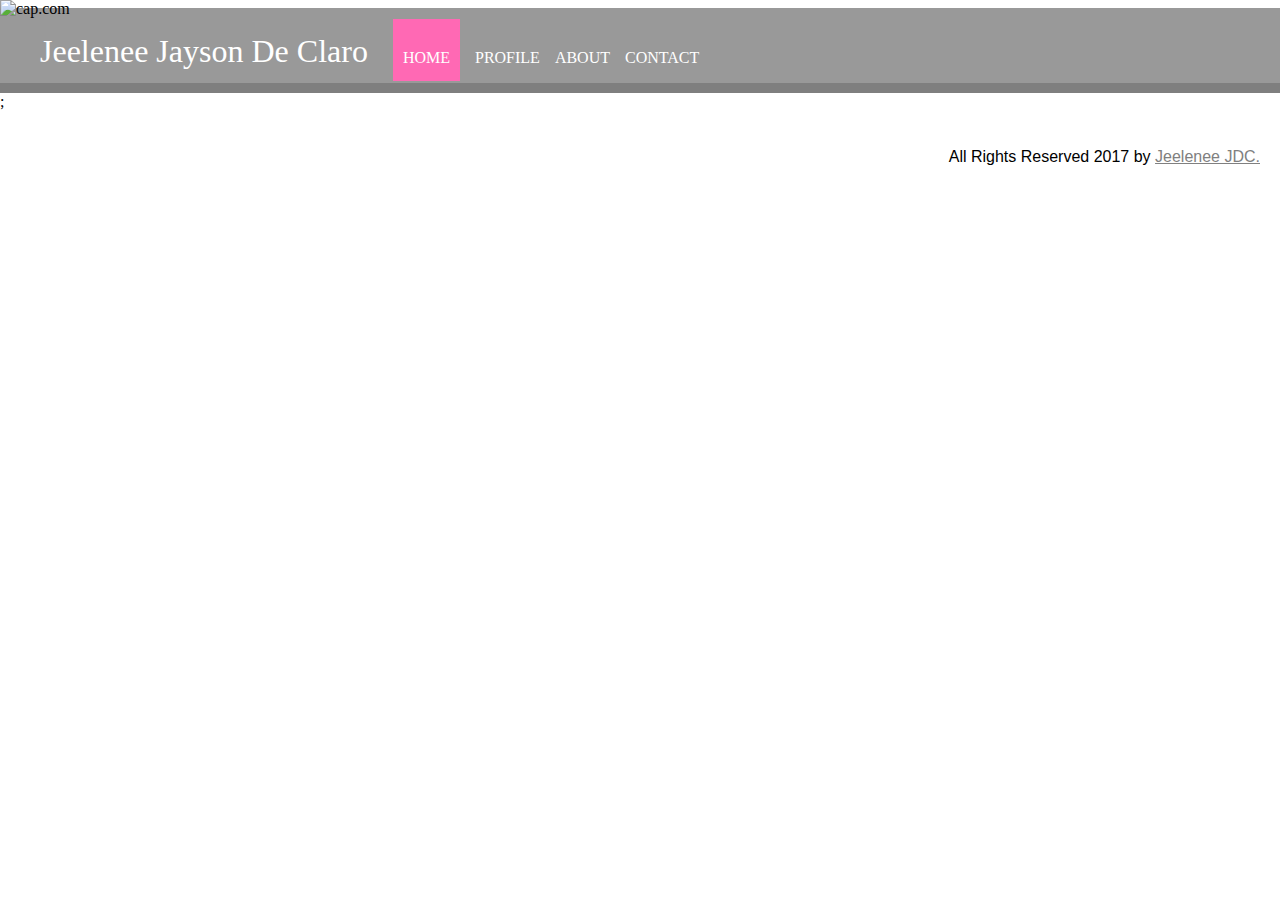
==== index.html @ cb178579 "a new file was added for the main of the website" ====
<!DOCTYPE html>
<html>
	<head>
		<title> Jeelenee Jayson De Claro | My Portfolio </title>
		<link href="styles/master.css" rel="stylesheet">
		<img src="images/cover.jpg" alt="cap.com" style="width: 1400px; height: 400px;">
	</head> 

	<body>
		<header>			
			<nav>		 
				<h1>Jeelenee Jayson De Claro</h1>
				<ul id="nav">
					<li><a class="homepink" href=""> HOME<a/></li>
					<li><a class="homeblack" href="profile.html"> PROFILE<a/></li>
					<li><a class="homeblack" href="#"> ABOUT<a/></li>
					<li><a class="homeblack" href="#"> CONTACT<a/></li>
				</ul>
			</nav>
		</header>
		<div class="divider"></div>
		<footer>
			<p> All Rights Reserved 2017 by <a class="footer-text" href=#">	Jeelenee JDC.</a> </p>;
		</footer>
	</body>
</html>
---- styles/master.css ----
body{
	margin: 0;
	/*
	background: url('IMG_20170123_192702.jpg') no-repeat;
	background-size: cover;
	*/
}

header {

	background: rgba(0, 0, 0, 0.4);
	color: white;
	padding: 25px 0px 50px 40px;
	margin-top: -10px;
}

header h1 {
	display : inline;
	font-family: 'Georgia';
	font-weight: 400;
	font size: 30px;
	float: left;
	margin-top: 0px;
	margin-right: 10px;
}

nav ul {
	display: inline;
	padding: 0px;
	float: left;
}

nav ul li{
	display: inline-block;
	list-style-type: none;
	color: white;
	float: left;
	margin-left: 15px;
}

nav ul li a {
	color: white;
	text-decoration: none;
}

#nav{
	font-family: 'Georgia';
}

.homepink{
	background-color: #ff69b4;
	padding:30px 10px 15px 10px;

}

.homeblack:hover{
	background-color: #ff69b4;
	padding:30px 10px 15px 10px;
}

.divider {
	background-color: rgba(0, 0, 0, 0.5);
	height: 10px;
}


footer {
	margin: 0;
}

footer p{
	float: right;
	margin-right: 20px;
	margin-top: 55px;
	color: black;
	font-family: sans-serif;
}

.footer-text{
	color: grey;
}

.footer-text:hover{
	color: pink;

}
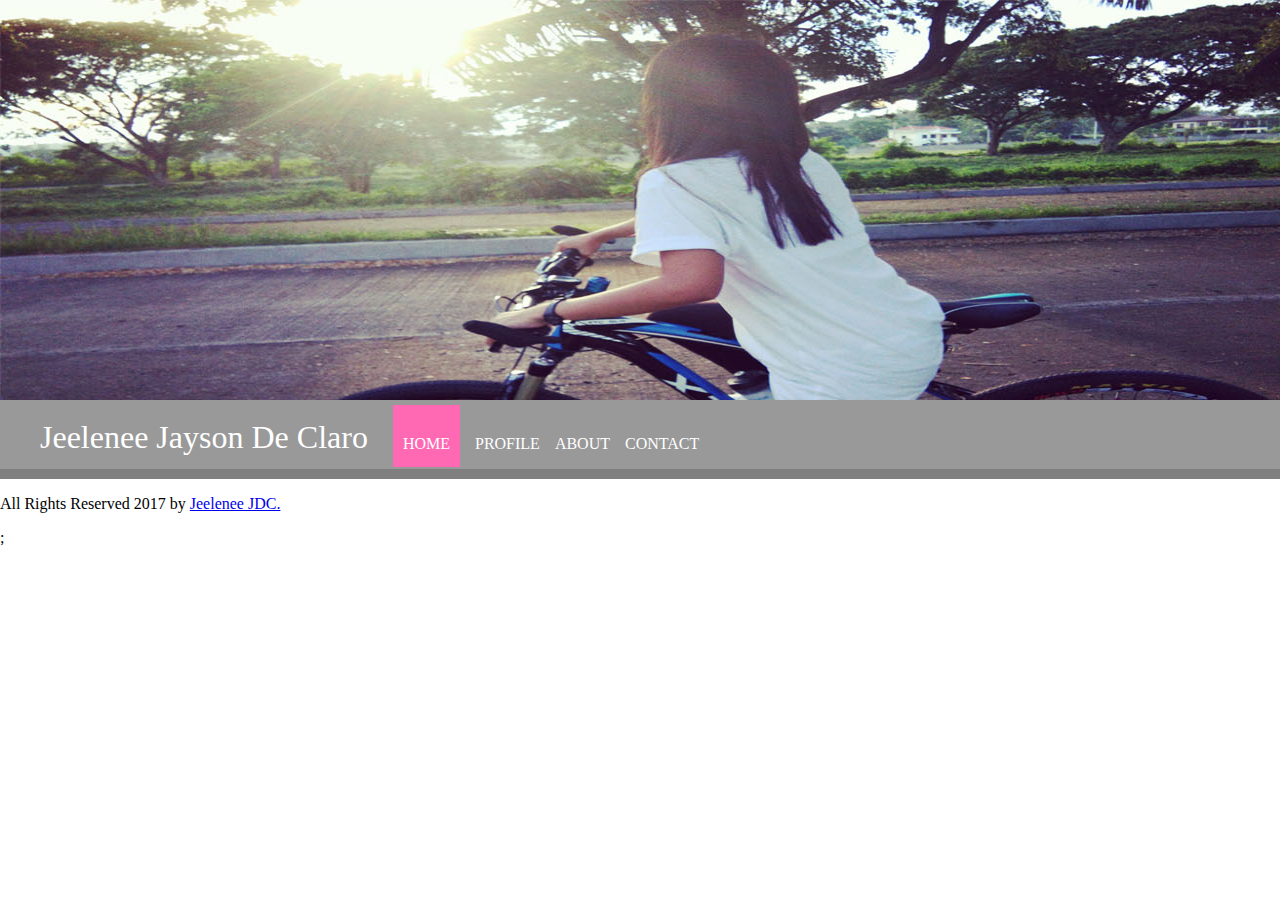
==== commit 057698f9: "I updated some html files for the linking of the navigation bars." ====
--- a/index.html
+++ b/index.html
@@ -3,7 +3,7 @@
 	<head>
 		<title> Jeelenee Jayson De Claro | My Portfolio </title>
 		<link href="styles/master.css" rel="stylesheet">
-		<img src="images/cover.jpg" alt="cap.com" style="width: 1400px; height: 400px;">
+		<img src="images/cover.jpg" alt="cap.com" style="width: 1366px; height: 400px;">
 	</head> 
 
 	<body>
@@ -11,10 +11,10 @@
 			<nav>		 
 				<h1>Jeelenee Jayson De Claro</h1>
 				<ul id="nav">
-					<li><a class="homepink" href=""> HOME<a/></li>
+					<li><a class="homepink" href="index.html"> HOME<a/></li>
 					<li><a class="homeblack" href="profile.html"> PROFILE<a/></li>
-					<li><a class="homeblack" href="#"> ABOUT<a/></li>
-					<li><a class="homeblack" href="#"> CONTACT<a/></li>
+					<li><a class="homeblack" href="about.html"> ABOUT<a/></li>
+					<li><a class="homeblack" href="contact.html"> CONTACT<a/></li>
 				</ul>
 			</nav>
 		</header>
--- a/styles/master.css
+++ b/styles/master.css
@@ -1,9 +1,5 @@
 body{
 	margin: 0;
-	/*
-	background: url('IMG_20170123_192702.jpg') no-repeat;
-	background-size: cover;
-	*/
 }
 
 header {
@@ -62,25 +58,3 @@
 	background-color: rgba(0, 0, 0, 0.5);
 	height: 10px;
 }
-
-
-footer {
-	margin: 0;
-}
-
-footer p{
-	float: right;
-	margin-right: 20px;
-	margin-top: 55px;
-	color: black;
-	font-family: sans-serif;
-}
-
-.footer-text{
-	color: grey;
-}
-
-.footer-text:hover{
-	color: pink;
-
-}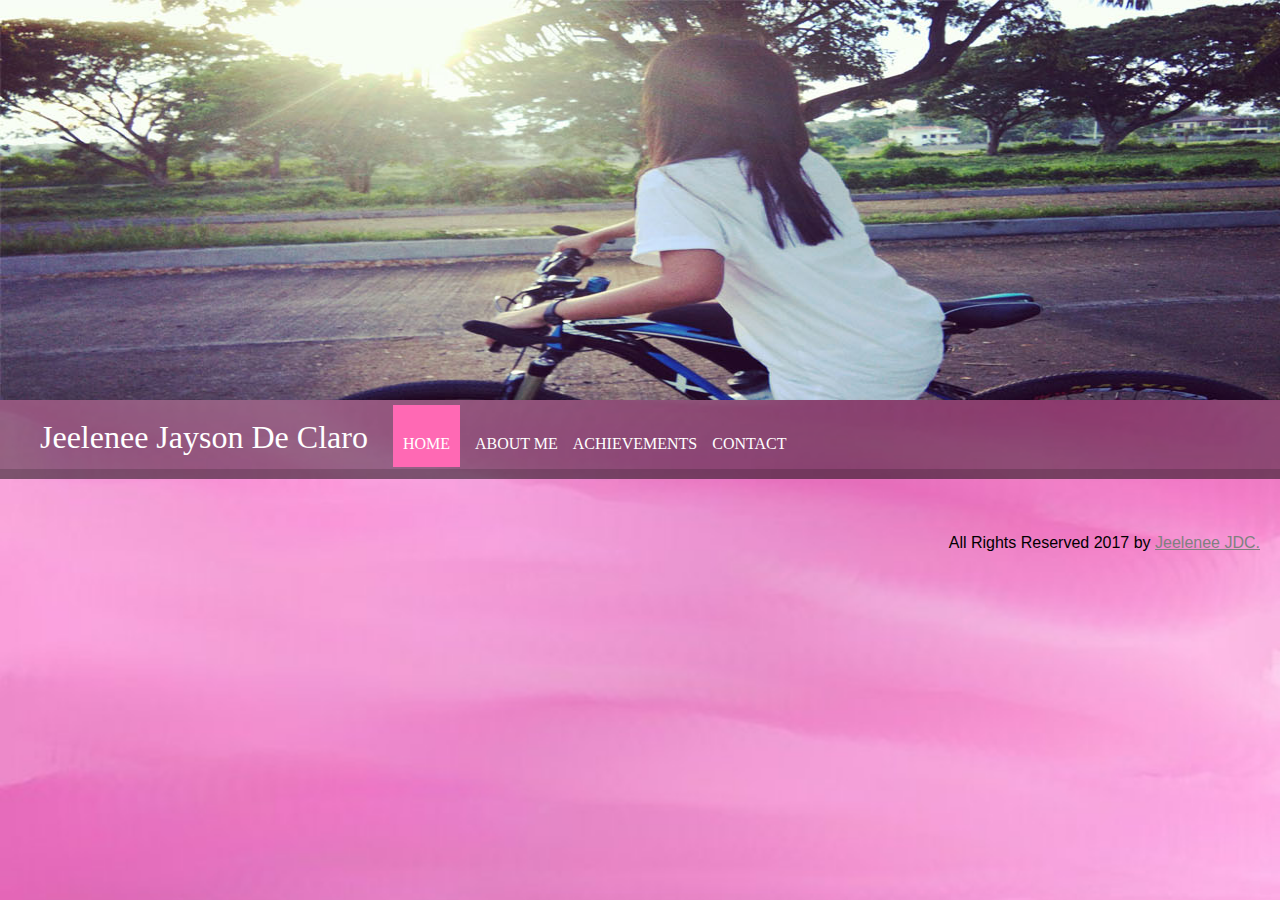
==== commit 48a5d9ed: "updated navigation bar and added background photos" ====
--- a/index.html
+++ b/index.html
@@ -12,15 +12,15 @@
 				<h1>Jeelenee Jayson De Claro</h1>
 				<ul id="nav">
 					<li><a class="homepink" href="index.html"> HOME<a/></li>
-					<li><a class="homeblack" href="profile.html"> PROFILE<a/></li>
-					<li><a class="homeblack" href="about.html"> ABOUT<a/></li>
+					<li><a class="homeblack" href="about.html"> ABOUT ME<a/></li>
+					<li><a class="homeblack" href="achievements.html">ACHIEVEMENTS</a></li>
 					<li><a class="homeblack" href="contact.html"> CONTACT<a/></li>
 				</ul>
 			</nav>
 		</header>
 		<div class="divider"></div>
 		<footer>
-			<p> All Rights Reserved 2017 by <a class="footer-text" href=#">	Jeelenee JDC.</a> </p>;
+			<p> All Rights Reserved 2017 by <a class="footer-text" href=#">	Jeelenee JDC.</a> </p>
 		</footer>
 	</body>
 </html>--- a/styles/master.css
+++ b/styles/master.css
@@ -1,5 +1,7 @@
 body{
 	margin: 0;
+	background: url('../images/pink.jpg') no-repeat;
+	background-size: cover;
 }
 
 header {
@@ -58,3 +60,25 @@
 	background-color: rgba(0, 0, 0, 0.5);
 	height: 10px;
 }
+
+
+footer {
+	margin: 0;
+}
+
+footer p{
+	float: right;
+	margin-right: 20px;
+	margin-top: 55px;
+	color: black;
+	font-family: sans-serif;
+}
+
+.footer-text{
+	color: grey;
+}
+
+.footer-text:hover{
+	color: pink;
+
+}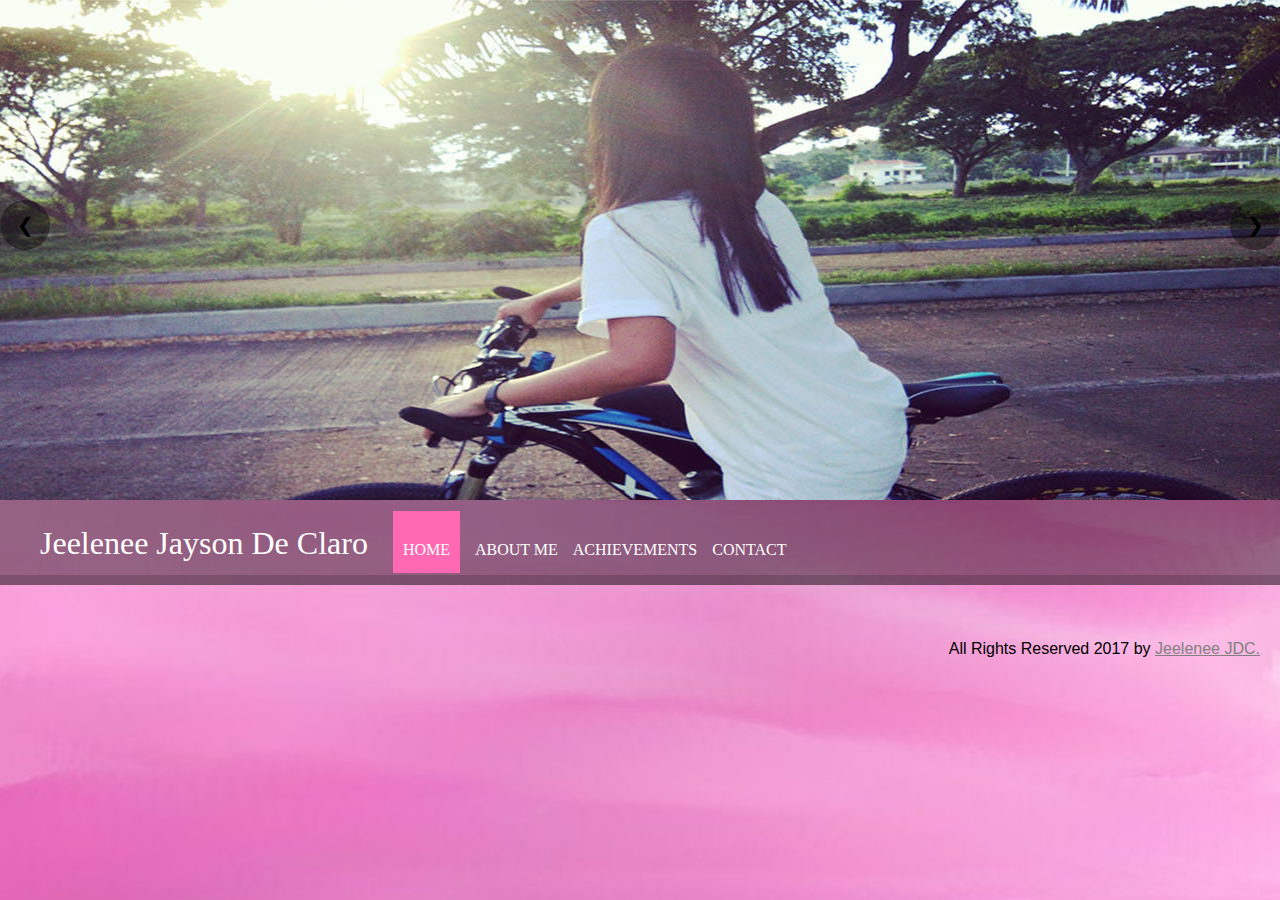
==== commit 656a8a56: "slideshow copied to the other files for duplication" ====
--- a/index.html
+++ b/index.html
@@ -3,9 +3,46 @@
 	<head>
 		<title> Jeelenee Jayson De Claro | My Portfolio </title>
 		<link href="styles/master.css" rel="stylesheet">
-		<img src="images/cover.jpg" alt="cap.com" style="width: 1366px; height: 400px;">
 	</head> 
-
+	<div id="container">
+			<img class="slides" src="images/slide1.jpg" style="width: 1354px; height: 500px;"/>
+			<img class="slides" src="images/slide2.jpg" style="width: 1354px; height: 500px;"/>
+			<img class="slides" src="images/slide3.jpeg" style="width: 1354px; height: 500px;"/>
+			<button class="btn" onclick="plusIndex(-1)" id="btn1">&#10094;</button>
+			<button class="btn" onclick="plusIndex(1)" id="btn2">&#10095;</button>
+		</div>
+		<script>
+			var index = 1;
+			function plusIndex(n){
+				index = index + n;
+				showImage(index);
+			}
+			showImage(1);
+			function showImage(n){
+				var i;
+				var x = document.getElementsByClassName("slides")
+				if( n > x.length ){ index = 1};
+				if( n < 1) { index = x.length};
+				for(i=0;i<x.length;i++ ){
+					x[i].style.display = "none";
+				}
+				x[index-1].style.display = "block";
+			}
+			autoSlide();
+			function autoSlide(){
+				var i;
+				var x = document.getElementsByClassName("slides")
+				for(i=0;i<x.length;i++ ){
+					x[i].style.display = "none";
+				}
+				if(index > x.length){
+					index = 1
+				}
+				x[index-1].style.display = "block";
+				index++;
+				setTimeout(autoSlide, 2000);
+			}
+		</script>
 	<body>
 		<header>			
 			<nav>		 
--- a/styles/master.css
+++ b/styles/master.css
@@ -5,11 +5,10 @@
 }
 
 header {
-
 	background: rgba(0, 0, 0, 0.4);
 	color: white;
 	padding: 25px 0px 50px 40px;
-	margin-top: -10px;
+	margin-top: 50px;
 }
 
 header h1 {
@@ -20,6 +19,48 @@
 	float: left;
 	margin-top: 0px;
 	margin-right: 10px;
+}
+
+#container{
+	width:  100%;
+	height: 450px;
+	margin: 0 auto;
+	position: relative;
+}
+
+#container>img{
+	width:100%;
+	height: 100%;
+	position: absolute;
+}
+
+#container>.btn{
+	position: relative;
+	width: 50px;
+	height: 50px;
+	border: none;
+	border-radius: 90px;
+	top: 200px;
+	background: rgba(0, 0, 0, 0.4);
+	font-size: 20px;
+}
+/*hover for the button on the slideshow*/
+#container>#btn1:hover{
+	box-shadow: 5px 0px 10px 0px pink;
+}
+
+#container>#btn2:hover{
+	box-shadow: -5px 0px 10px 0px pink;
+}
+
+#btn1{
+	position: relative;
+	float: left;
+}
+
+#btn2{
+	position: relative;
+	float: right;
 }
 
 nav ul {
